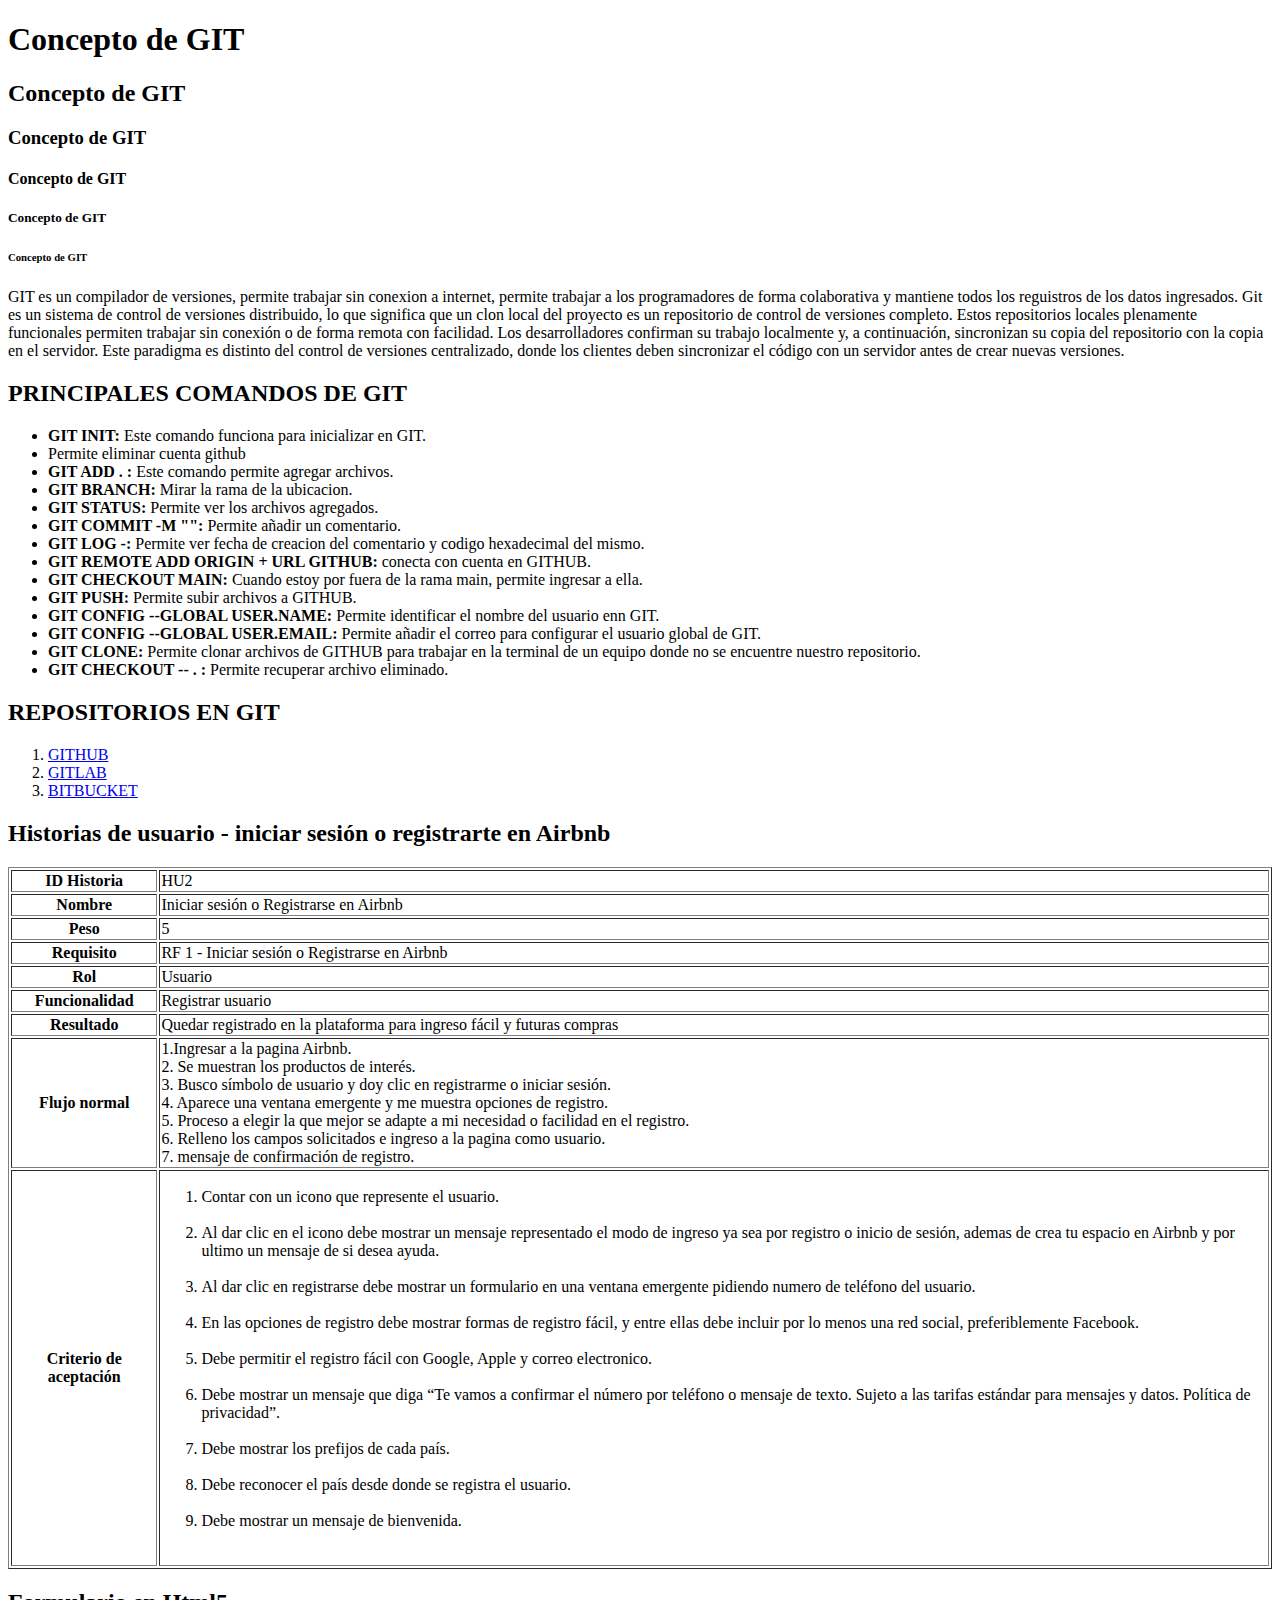
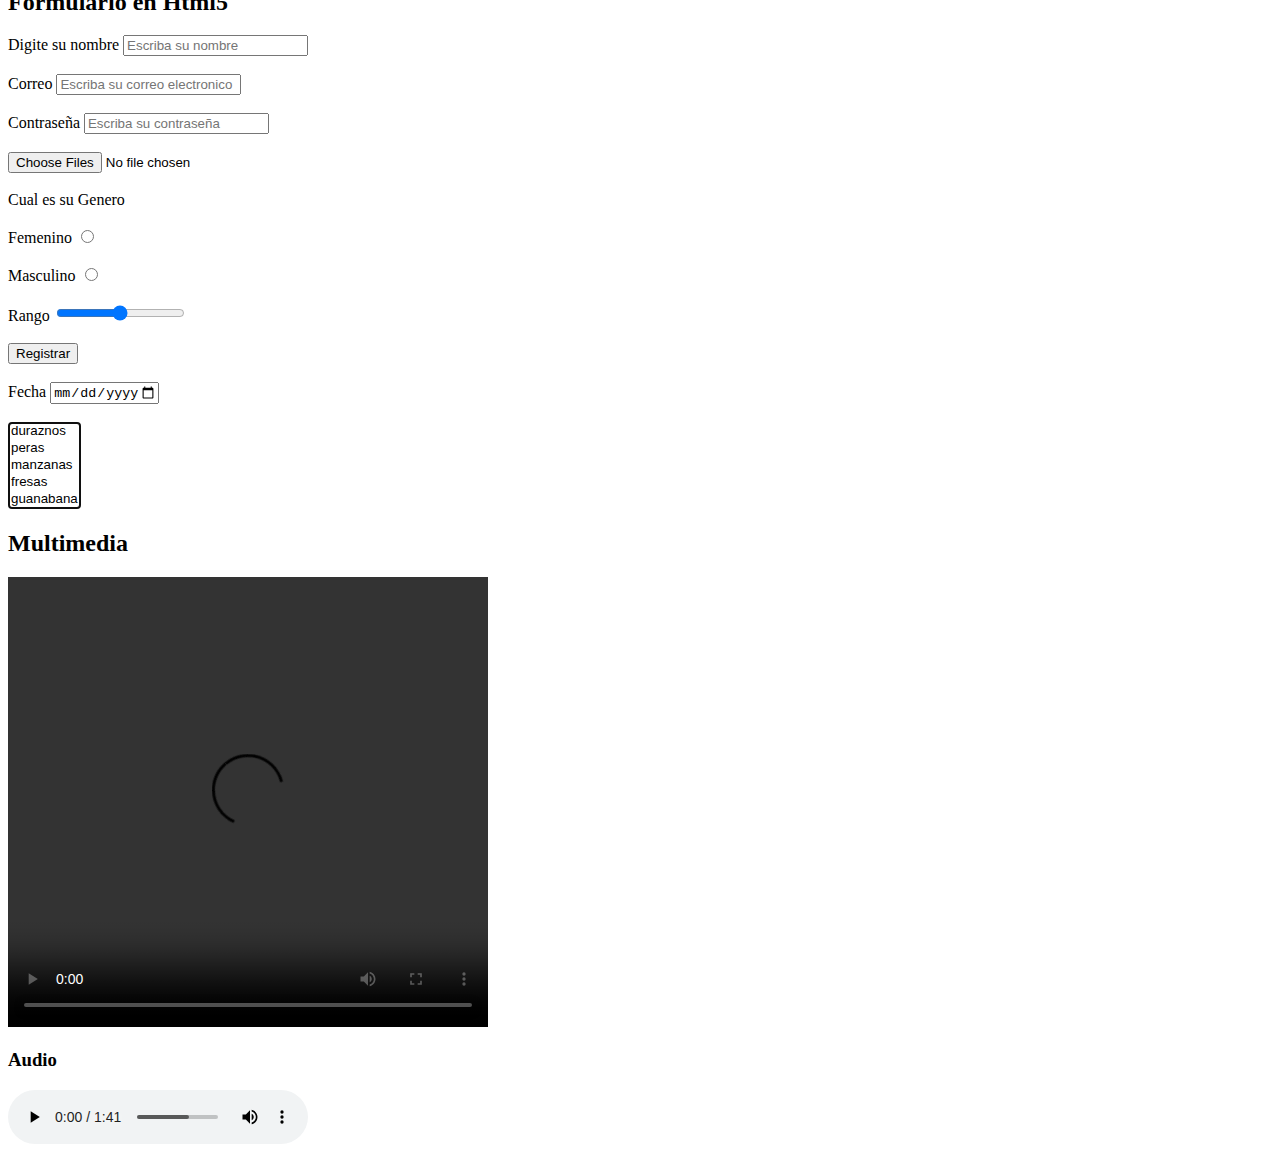
==== Html/index.html @ f30c5a89 "pc" ====
<!DOCTYPE html>
<html lang="en">
  <head>
    <meta charset="UTF-8">
    <meta http-equiv="X-UA-Compatible" content="IE=edge">
    <meta name="viewport" content="width=device-width, initial-scale=1.0">
    <title class="t2">Iniciando con GIT</title>
    <link rel="stylesheet" href="Css/style.css">
  </head>
       <body>
        <h1 id="">Concepto de GIT</h1>
        <h2>Concepto de GIT</h2>
        <h3>Concepto de GIT</h3>
        <h4>Concepto de GIT</h4>
        <h5>Concepto de GIT</h5>
        <h6>Concepto de GIT</h6>
       
         <p class="p1s">GIT es un compilador de versiones, permite trabajar sin conexion a internet, permite 
          trabajar a los programadores de forma colaborativa y mantiene todos los reguistros de 
          los datos ingresados.
          Git es un sistema de control de versiones distribuido, lo que significa que un clon 
          local del proyecto es un repositorio de control de versiones completo. Estos repositorios 
          locales plenamente funcionales permiten trabajar sin conexión o de forma remota con 
          facilidad. Los desarrolladores confirman su trabajo localmente y, a continuación, 
          sincronizan su copia del repositorio con la copia en el servidor. Este paradigma es 
          distinto del control de versiones centralizado, donde los clientes deben sincronizar 
          el código con un servidor antes de crear nuevas versiones.</p>
        <h2>PRINCIPALES COMANDOS DE GIT</h2>
        <ul>
        <li><strong>GIT INIT:</strong> Este comando funciona para inicializar en GIT.</li>
        <li><strong></strong>Permite eliminar cuenta github</li>
        <li><strong>GIT ADD . :</strong> Este comando permite agregar archivos.</li>
        <li><strong>GIT BRANCH:</strong> Mirar la rama de la ubicacion.</li>
        <li><strong>GIT STATUS:</strong> Permite ver los archivos agregados.</li>
        <li><strong>GIT COMMIT -M "":</strong> Permite añadir un comentario.</li>
        <li><strong>GIT LOG -:</strong> Permite ver fecha de creacion del comentario y codigo hexadecimal del mismo.</li>
        <li><strong>GIT REMOTE ADD ORIGIN + URL GITHUB:</strong> conecta con cuenta en GITHUB.</li>
        <li><strong>GIT CHECKOUT MAIN:</strong> Cuando estoy por fuera de la rama main, permite ingresar a ella.</li>
        <li><strong>GIT PUSH:</strong> Permite subir archivos a GITHUB.</li>
        <li><strong>GIT CONFIG --GLOBAL USER.NAME:</strong> Permite identificar el nombre del usuario enn GIT.</li>
        <li><strong>GIT CONFIG --GLOBAL USER.EMAIL:</strong> Permite añadir el correo para configurar el usuario global de GIT.</li>
        <li><strong>GIT CLONE:</strong> Permite clonar archivos de GITHUB para trabajar en la terminal de un equipo donde no se encuentre nuestro repositorio.</li>
        <li><strong>GIT CHECKOUT -- . :</strong> Permite recuperar archivo eliminado.
       </ul>
  
      <h2> REPOSITORIOS EN GIT</h2>
        <ol>
        <li><a href="../Html/contenido/Github/GITHUB.html" target="_blank">GITHUB</a></li>
        <li><a href="../Html/contenido/Gitlab/GITLAB.html" target="_blank">GITLAB</a></li>
        <li><a href="../Html/contenido/Bitbucket/BITBUCKET.html" target="_blank">BITBUCKET</a></li>
        </ol>
        <h2>Historias de usuario - iniciar sesión o registrarte en Airbnb</h2>
        <table border="1">
          <tr>
            <th>ID Historia</th>
            <td>HU2</td>
          </tr>
          <tr>
            <th>Nombre</th> 
            <td>Iniciar sesión o Registrarse en Airbnb</td>
          </tr>
          <tr>
            <th>Peso</th>
            <td>5</td>
          </tr>
          <tr>
            <th>Requisito</th> 
            <td>RF 1 - Iniciar sesión o Registrarse en Airbnb</td>
          </tr>
          <tr>
            <th>Rol</th>
            <td>Usuario</td>
          </tr>
          <tr>
            <th>Funcionalidad</th> 
            <td>Registrar usuario</td>
          </tr>
          <tr>
            <th>Resultado</th>
            <td>Quedar registrado en la plataforma para ingreso fácil y futuras compras</td>
          </tr>
          <tr>
            <th>Flujo normal</th> 
            <td>1.Ingresar a la pagina Airbnb.<br>
                2. Se muestran los productos de interés.<br>
                3. Busco símbolo de usuario y doy clic en registrarme o iniciar sesión.<br> 
                4. Aparece una ventana emergente y me muestra opciones de registro.<br>         
                5. Proceso a elegir la que mejor se adapte a mi necesidad o facilidad en el registro.<br>                   
                6. Relleno los campos solicitados e ingreso a la pagina como usuario.<br>                 
                7. mensaje de confirmación de registro.<br>
              </td>
          </tr>
          <tr>
            <th>Criterio de aceptación</th> 
            <td>
              <ol>
                <li>Contar con un icono que represente el usuario.</li><br>                                        
                    <li>Al dar clic en el icono debe mostrar un mensaje 
                    representado el modo de ingreso ya sea por registro o inicio de sesión, 
                    ademas de crea tu espacio en Airbnb y por ultimo un mensaje de si desea ayuda.</li><br>
                    <li>Al dar clic en registrarse debe mostrar un formulario en una ventana emergente 
                    pidiendo numero de teléfono del usuario.</li><br>  
                    <li>En las opciones de registro debe mostrar formas de registro fácil, y entre 
                    ellas debe incluir por lo menos una red social, preferiblemente Facebook.</li><br>   
                    <li>Debe permitir el registro fácil con Google, Apple y correo electronico.</li><br>   
                    <li>Debe mostrar un mensaje que diga “Te vamos a confirmar el número por teléfono 
                    o mensaje de texto. Sujeto a las tarifas estándar para mensajes y datos. Política de privacidad”.</li><br>
                    <li>Debe mostrar los prefijos de cada país.</li><br>  
                    <li>Debe reconocer el país desde donde se registra el usuario.</li><br>     
                    <li>Debe mostrar un mensaje de bienvenida.</li><br>
                  </ol>
              </td>
          </tr>
        </table>
        <h2>Formulario en Html5</h2>
        <form action="" method="">
          <label for="nombre">Digite su nombre</label>
          <input type="text" name="Nombre" id="Nombre" placeholder="Escriba su nombre" required=""><br><br> 
          <Email for="Email">Correo</Email</label>
          <input type="Email" name="Email" id="Email" placeholder="Escriba su correo electronico" required=""><br><br>
          <password for"Contraseña">Contraseña</password>
          <input password="Contraseña" name="Contraseña" id="Contraseña" placeholder="Escriba su contraseña" required="">
          <input type="hidden" id="timestamp" name="timestamp" value="13313423"><br><br>
          <input type="file" name="file" id="file" placeholder="Elegir archivos" 
          accept="image/*;capture=camara, video/*;capture=camcorder, audio/*;capture=microfhone" multiple><br><br>
          <label for="radio">Cual es su Genero</label><br><br>
          <label for="radio">Femenino</label> 
          <input type="radio" name="Mujer" value="mujer" id="mujer"> <br><br>
          <label for="radio">Masculino</label>
          <input type="radio" name="Hombre" value="Hombre" id="Hombre"><br><br>
          <label>Rango</label>
          <input type="range" name="Generos" id="Generos" placeholder="Defina su genero"> <br><br>
          <button value="Registrar">Registrar</button><br><br>
          <label for="date">Fecha</label>
          <input type="date" id="start" name="tripe-start" value="" min="2023-01-01" max="2023-06-16"><br><br>
          <label for="Sujeto" id="compras"></label><select name="naranjas" id="naranjas" autofocus="si" multiple="" size="5">naranjas
            <option>duraznos</option><option>peras</option><option>manzanas</option>lulos<option>fresas</option><option>guanabana</option></select>
        </form>
        <h2>Multimedia</h2>
        <video src="videos/promo.mp4" width="480px" height="450px" controls ></video>
        <h3>Audio</h3>
        <audio src="audios/himno.mp3" controls></audio>
       </body>
</html>
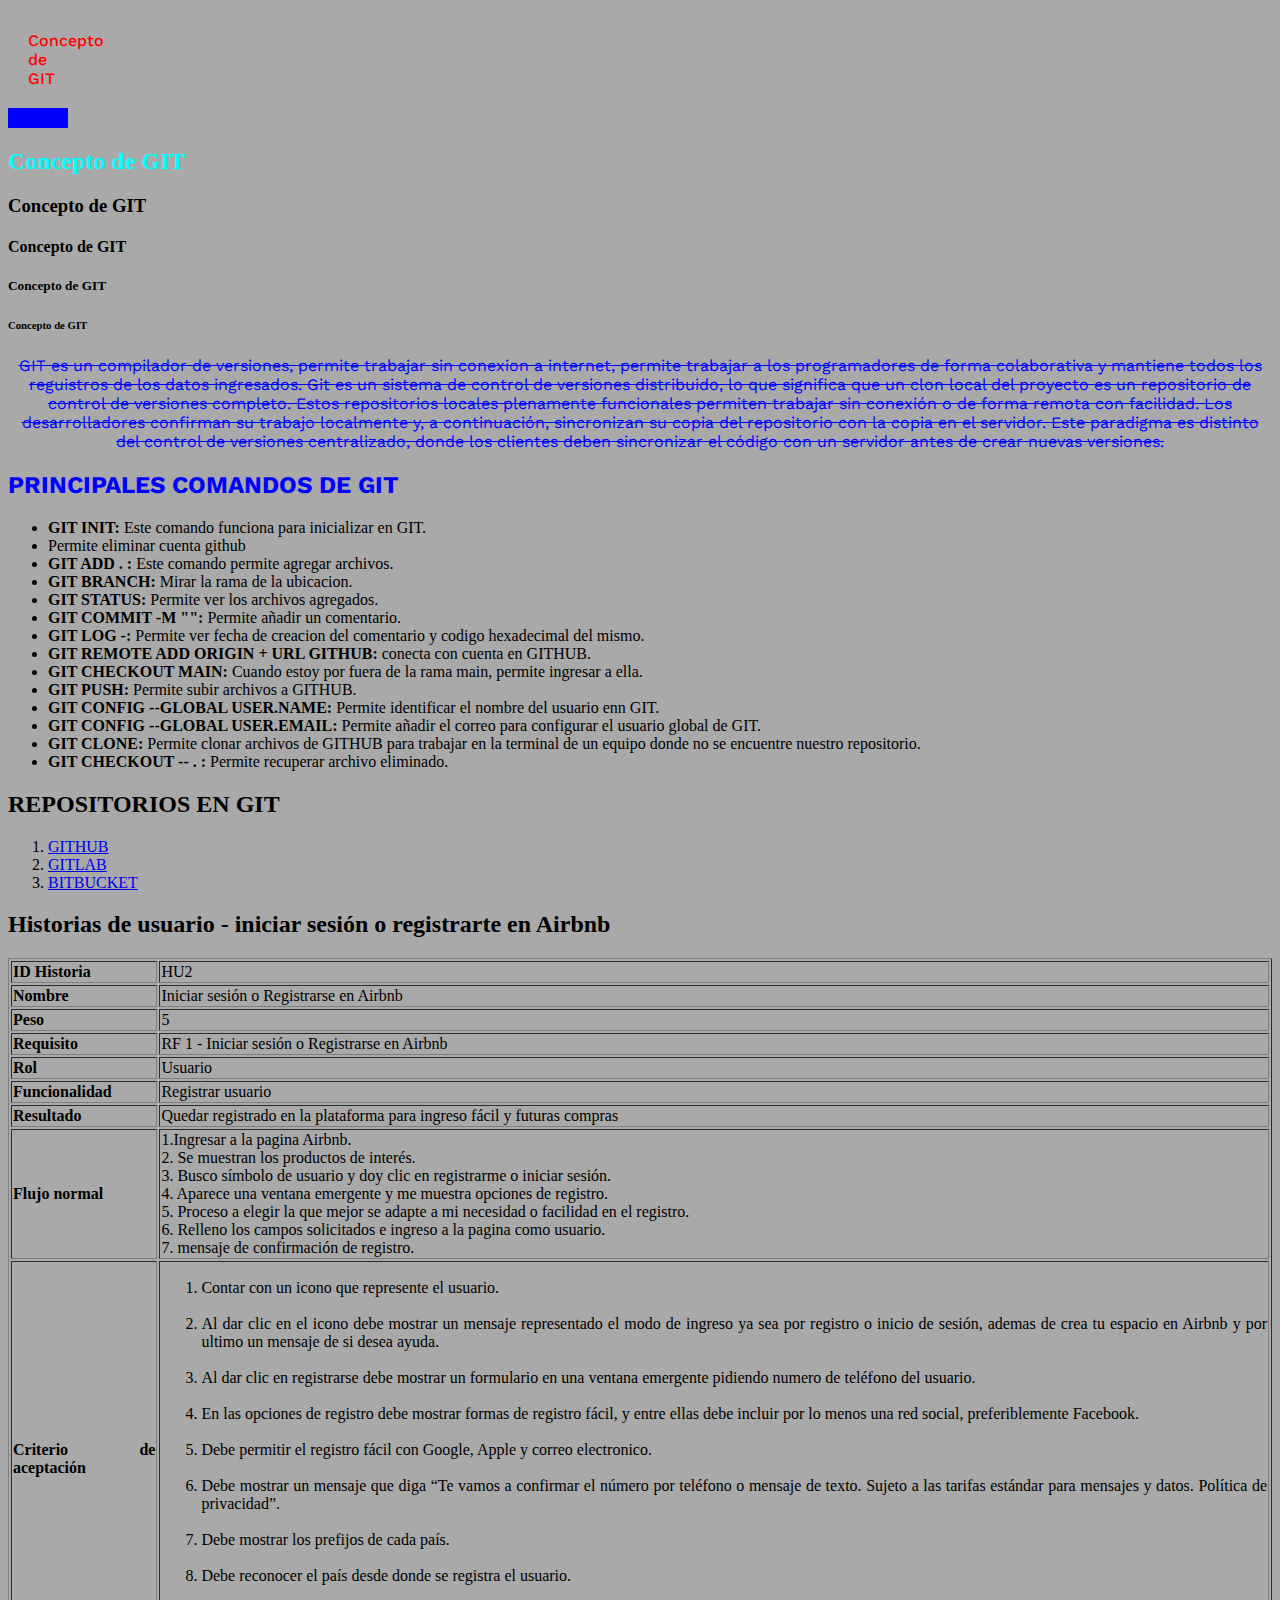
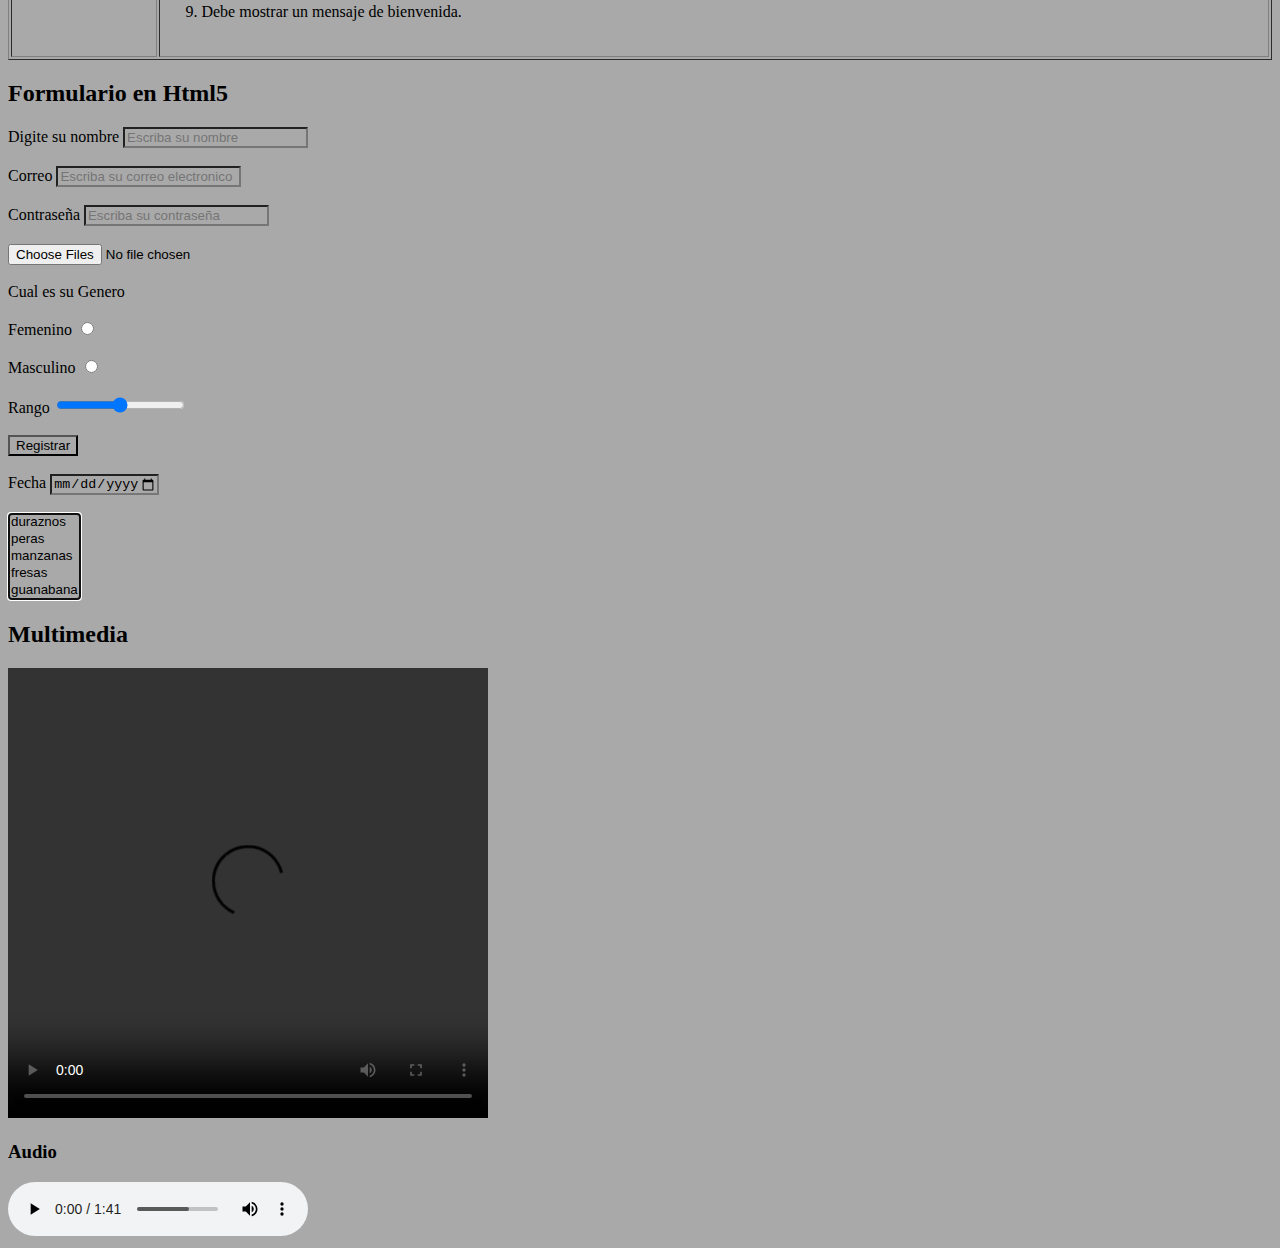
==== commit a2c7d4dc: "se actualizan Css e index Html" ====
--- a/Html/index.html
+++ b/Html/index.html
@@ -2,20 +2,26 @@
 <html lang="en">
   <head>
     <meta charset="UTF-8">
+    <title>Iniciando con GIT</title>
     <meta http-equiv="X-UA-Compatible" content="IE=edge">
     <meta name="viewport" content="width=device-width, initial-scale=1.0">
-    <title class="t2">Iniciando con GIT</title>
-    <link rel="stylesheet" href="Css/style.css">
-  </head>
-       <body>
-        <h1 id="">Concepto de GIT</h1>
-        <h2>Concepto de GIT</h2>
+   
+<!--Estilos de fuente-->
+    <link rel="stylesheet" href="../Html/Ccs/style.css">
+    <link rel="preconnect" href="https://fonts.googleapis.com">
+<link rel="preconnect" href="https://fonts.gstatic.com" crossorigin>
+<link href="https://fonts.googleapis.com/css2?family=Work+Sans:ital,wght@0,100;0,300;0,400;0,500;0,700;0,800;0,900;1,200;1,600&display=swap" rel="stylesheet">
+   </head>  
+   <body>
+         
+        <h1 id="t">Concepto de GIT</h1>
+        <h2 class="t1">Concepto de GIT</h2>
         <h3>Concepto de GIT</h3>
         <h4>Concepto de GIT</h4>
         <h5>Concepto de GIT</h5>
         <h6>Concepto de GIT</h6>
        
-         <p class="p1s">GIT es un compilador de versiones, permite trabajar sin conexion a internet, permite 
+         <p class= "p1s" >GIT es un compilador de versiones, permite trabajar sin conexion a internet, permite 
           trabajar a los programadores de forma colaborativa y mantiene todos los reguistros de 
           los datos ingresados.
           Git es un sistema de control de versiones distribuido, lo que significa que un clon 
@@ -25,7 +31,7 @@
           sincronizan su copia del repositorio con la copia en el servidor. Este paradigma es 
           distinto del control de versiones centralizado, donde los clientes deben sincronizar 
           el código con un servidor antes de crear nuevas versiones.</p>
-        <h2>PRINCIPALES COMANDOS DE GIT</h2>
+        <h2 class= "t2">PRINCIPALES COMANDOS DE GIT</h2>
         <ul>
         <li><strong>GIT INIT:</strong> Este comando funciona para inicializar en GIT.</li>
         <li><strong></strong>Permite eliminar cuenta github</li>
--- a/Html/Ccs/style.css
+++ b/Html/Ccs/style.css
@@ -0,0 +1,13 @@
+*{
+    background-color: #a9a9a9; text-align:justify; }
+#t{font-weight: 500;font-family: 'Work Sans', sans-serif;font-size: medium;
+color:red;
+border-bottom: #0000ff 20px solid; 
+padding: 20px;width: 20px;}
+.p1s{font-family: 'Work Sans', sans-serif;text-decoration:line-through;
+    text-align: center; color:#0000ff;
+}      
+.t2{font-family: 'Work Sans', sans-serif;
+color: #0000ff;}    
+
+.t1{color:aqua}